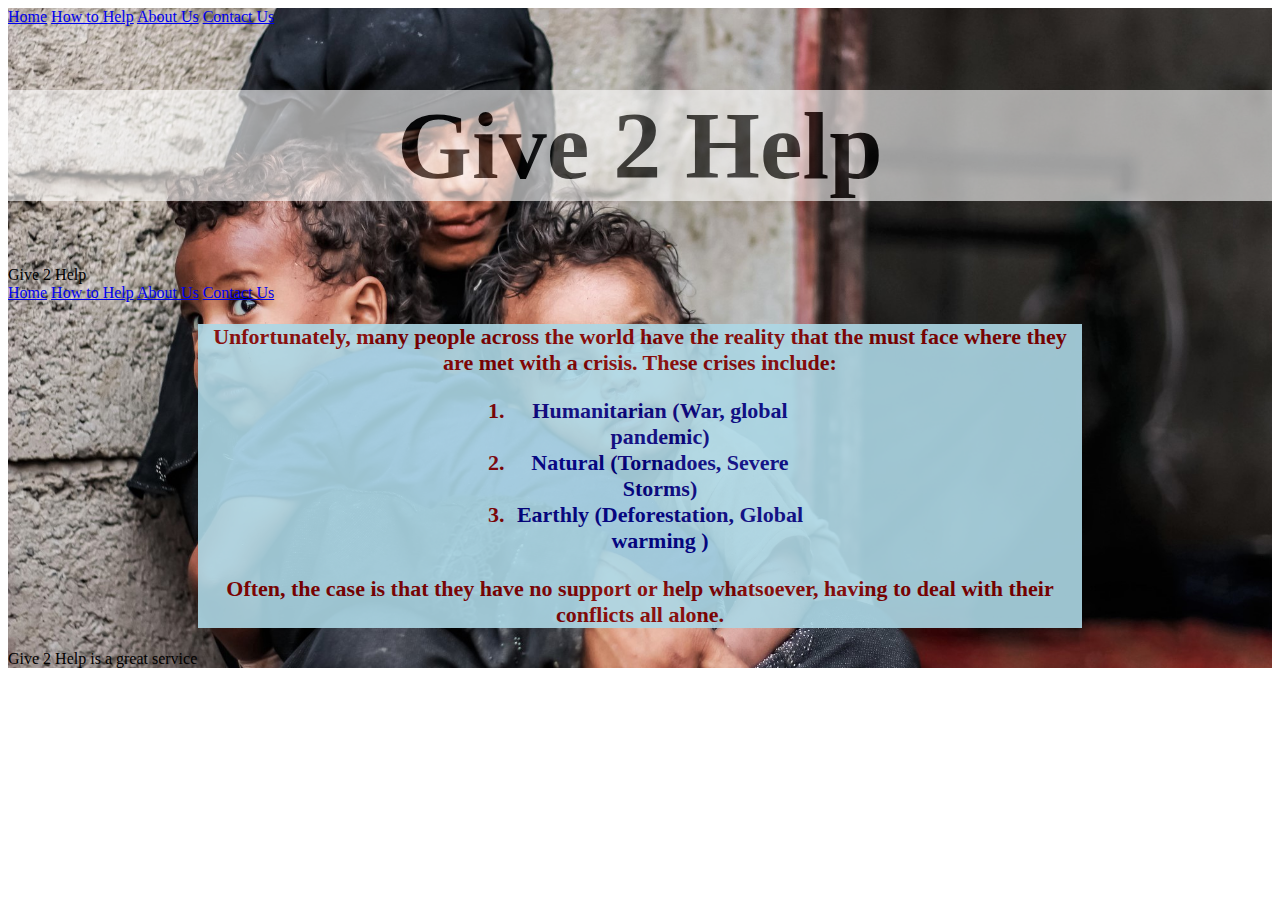
==== index.html @ b187d6c1 "Created base web pages." ====
<html>
  <head>
    <!-- Webpage meta -->
    <meta charset="utf-8">
    <meta name="description" content="Assign-01">
    <meta name="keywords" content="immaculata, ics2o">
    <meta name="author" content="Marcus Wehbi">
    <meta name="viewport" content="width=device-width, initial-scale=1.0">
		
    <!-- Favicon -->
    <link rel="apple-touch-icon" sizes="180x180" href="./fav_index/android-chrome-192x192.png">
    <link rel="icon" type="image/png" sizes="32x32" href="./fav_index/android-chrome-512x512.png">
    <link rel="icon" type="image/png" sizes="16x16" href="./fav_index/favicon-16x16.png">
    <link rel="manifest" href="./fav_index/site.webmanifest">
		
    <!-- Material Design Lite -->
    <script src="https://code.getmdl.io/1.3.0/material.min.js"></script>
    <link rel="stylesheet" href="https://code.getmdl.io/1.3.0/material.indigo-pink.min.css">
		<link rel="stylesheet" href="https://code.getmdl.io/1.3.0/material.pink-deep_purple.min.css" />
    
    <!-- Material Design icon font -->
    <link rel="stylesheet" href="https://fonts.googleapis.com/icon?family=Material+Icons">
    <link rel="stylesheet" href="./css/style.css">
    <title>Give 2 Help</title>
  </head>
  
  <body>
    <!-- Uses a transparent header that draws on top of the layout's background -->
    <div class="demo-layout-transparent mdl-layout mdl-js-layout">
      
      <header class="mdl-layout__header mdl-layout__header--transparent">
        <div class="mdl-layout__header-row">
          <!-- Add spacer, to align navigation to the right -->
          <div class="mdl-layout-spacer"></div>
          <!-- Navigation -->
          <nav class="mdl-navigation">
            <a class="mdl-navigation__link" href="index.html">Home</a>
            <a class="mdl-navigation__link" href="help.html">How to Help</a>
            <a class="mdl-navigation__link" href="about.html">About Us</a>
            <a class="mdl-navigation__link" href="contact.html">Contact Us</a>
          </nav>
        </div>
      </header>

      <!-- Uses a transparent header that draws on top of the layout's background -->
      <style>
      .demo-layout-transparent {
        background: url('./images/humancrises.jpg') center / cover;
        
      }
      .demo-humancrises-layout-transparent .mdl-layout__header,
      .demo-layout-transparent .mdl-layout__drawer-button {
        /* This background is dark, so we set text to white. Use 87% black instead if
           your background is light. */
        color: black;
      }
      </style>
      <center><h1 style="font-family:Didot; opacity: 0.6; background-color:white; color:black; font-size:96px;">Give 2 Help</h1></center>
      
      <div class="mdl-layout__drawer">
        <span class="mdl-layout-title">Give 2 Help</span>
        <nav class="mdl-navigation">
          <a class="mdl-navigation__link" href="index.html">Home</a>
          <a class="mdl-navigation__link" href="help.html">How to Help</a>
          <a class="mdl-navigation__link" href="about.html">About Us</a>
          <a class="mdl-navigation__link" href="contact.html">Contact Us</a>
        </nav>
      </div>

      <main class="mdl-layout__content">

        <center><h3 style="max-width: 70%; font-family:times-new-roman; opacity: 0.9; background-color:lightblue; color:maroon; font-size: 22px">Unfortunately, many people across the world have the reality that the must face where they are met with a crisis. These crises include:
        <style>
        .demo-list-item {
          width: 300px;
        }
        </style>
        
        <ol class="demo-list-item mdl-list">
          <li class="mdl-list__item">
            <span class="mdl-list__item-primary-content" style="color:navy">
              Humanitarian (War, global pandemic)
            </span>
          </li>
          <li class="mdl-list__item">
            <span class="mdl-list__item-primary-content" style="color:navy">
              Natural (Tornadoes, Severe Storms)
            </span>
          </li>
          <li class="mdl-list__item">
            <span class="mdl-list__item-primary-content" style="color:navy">
              Earthly (Deforestation, Global warming )
            </span>
          </li>
        </ol>Often, the case is that they have no support or help whatsoever, having to deal with their conflicts all alone.</h3></center>
      
        
      </main>
      

      <footer class="mdl-mini-footer">
        <div class="mdl-logo">Give 2 Help is a great service</div>
      </footer>
      
    </div>
  </body>
</html>
---- css/style.css ----
.demo-layout-transparent {
  background: url('https://getmdl.io/assets/demos/transparent.jpg') center / cover;
}
.demo-layout-transparent .mdl-layout__header,
.demo-layout-transparent .mdl-layout__drawer-button {
  /* This background is dark, so we set text to white. Use 87% black instead if
     your background is light. */
  color: white;
}
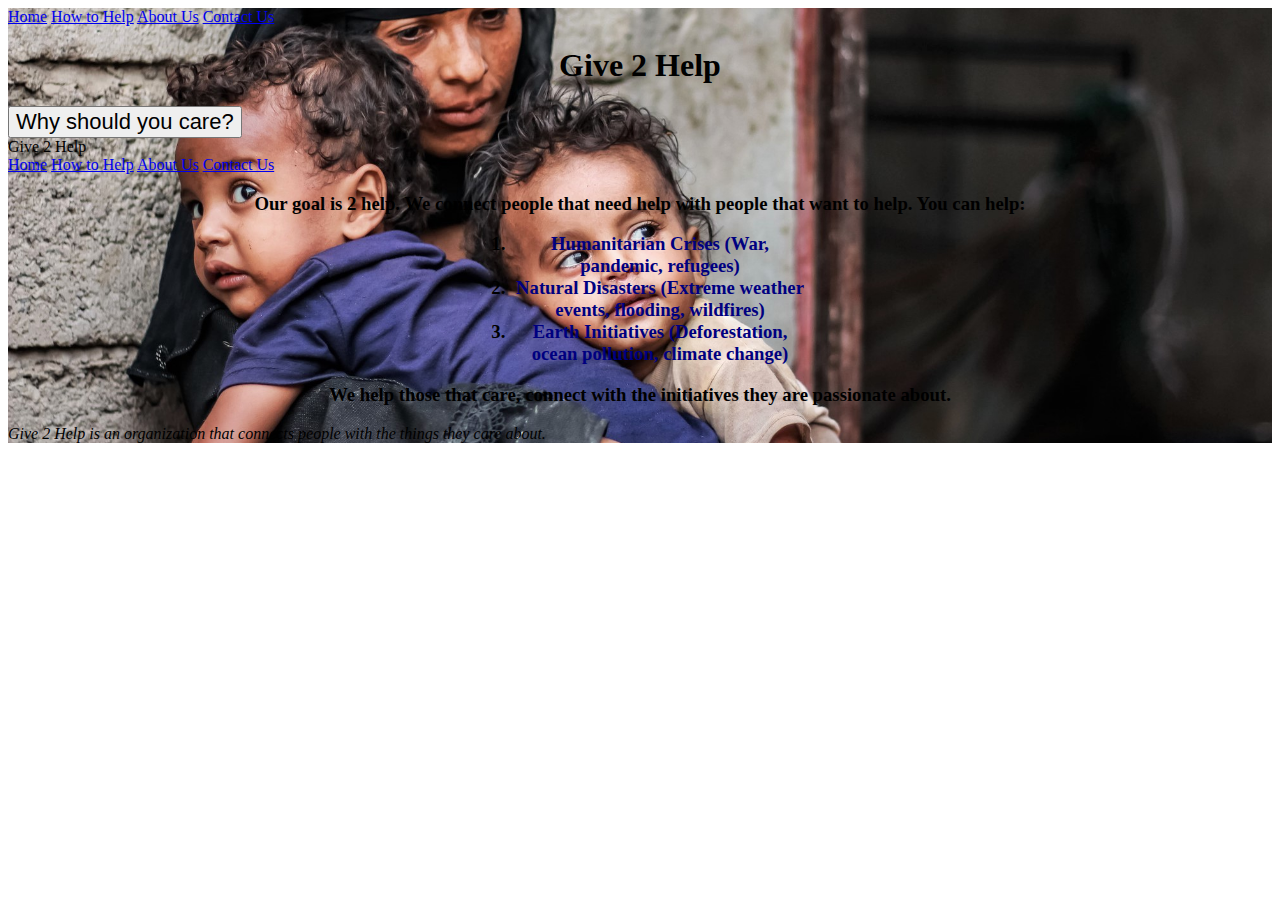
==== commit 62ad2969: "Updated files and created new ones" ====
--- a/index.html
+++ b/index.html
@@ -1,107 +1,111 @@
+<!DOCTYPE html>
 <html>
-  <head>
-    <!-- Webpage meta -->
-    <meta charset="utf-8">
-    <meta name="description" content="Assign-01">
-    <meta name="keywords" content="immaculata, ics2o">
-    <meta name="author" content="Marcus Wehbi">
-    <meta name="viewport" content="width=device-width, initial-scale=1.0">
-		
-    <!-- Favicon -->
-    <link rel="apple-touch-icon" sizes="180x180" href="./fav_index/android-chrome-192x192.png">
-    <link rel="icon" type="image/png" sizes="32x32" href="./fav_index/android-chrome-512x512.png">
-    <link rel="icon" type="image/png" sizes="16x16" href="./fav_index/favicon-16x16.png">
-    <link rel="manifest" href="./fav_index/site.webmanifest">
-		
-    <!-- Material Design Lite -->
-    <script src="https://code.getmdl.io/1.3.0/material.min.js"></script>
-    <link rel="stylesheet" href="https://code.getmdl.io/1.3.0/material.indigo-pink.min.css">
-		<link rel="stylesheet" href="https://code.getmdl.io/1.3.0/material.pink-deep_purple.min.css" />
-    
-    <!-- Material Design icon font -->
-    <link rel="stylesheet" href="https://fonts.googleapis.com/icon?family=Material+Icons">
-    <link rel="stylesheet" href="./css/style.css">
-    <title>Give 2 Help</title>
-  </head>
-  
-  <body>
-    <!-- Uses a transparent header that draws on top of the layout's background -->
-    <div class="demo-layout-transparent mdl-layout mdl-js-layout">
-      
-      <header class="mdl-layout__header mdl-layout__header--transparent">
-        <div class="mdl-layout__header-row">
-          <!-- Add spacer, to align navigation to the right -->
-          <div class="mdl-layout-spacer"></div>
-          <!-- Navigation -->
-          <nav class="mdl-navigation">
-            <a class="mdl-navigation__link" href="index.html">Home</a>
-            <a class="mdl-navigation__link" href="help.html">How to Help</a>
-            <a class="mdl-navigation__link" href="about.html">About Us</a>
-            <a class="mdl-navigation__link" href="contact.html">Contact Us</a>
-          </nav>
-        </div>
-      </header>
-
+   <head>
+      <!-- Webpage meta -->
+      <meta charset="utf-8">
+      <meta name="description" content="Assign-01">
+      <meta name="keywords" content="immaculata, ics2o">
+      <meta name="author" content="Marcus Wehbi">
+      <meta name="viewport" content="width=device-width, initial-scale=1.0">
+      <!-- Favicon -->
+      <link rel="apple-touch-icon" sizes="180x180" href="./fav_index/android-chrome-192x192.png">
+      <link rel="icon" type="image/png" sizes="32x32" href="./fav_index/android-chrome-512x512.png">
+      <link rel="icon" type="image/png" sizes="16x16" href="./fav_index/favicon-16x16.png">
+      <link rel="manifest" href="./fav_index/site.webmanifest">
+      <!-- Material Design Lite -->
+      <script src="https://code.getmdl.io/1.3.0/material.min.js"></script>
+      <link rel="stylesheet" href="https://code.getmdl.io/1.3.0/material.indigo-pink.min.css">
+      <link rel="stylesheet" href="https://code.getmdl.io/1.3.0/material.pink-deep_purple.min.css" />
+      <!-- Material Design icon font -->
+      <link rel="stylesheet" href="https://fonts.googleapis.com/icon?family=Material+Icons">
+      <!-- linking my CSS main style sheet -->
+      <link rel="stylesheet" href="./css/style.css">
+      <title>Give 2 Help</title>
+   </head>
+   <body>
       <!-- Uses a transparent header that draws on top of the layout's background -->
-      <style>
-      .demo-layout-transparent {
-        background: url('./images/humancrises.jpg') center / cover;
-        
-      }
-      .demo-humancrises-layout-transparent .mdl-layout__header,
-      .demo-layout-transparent .mdl-layout__drawer-button {
-        /* This background is dark, so we set text to white. Use 87% black instead if
-           your background is light. */
-        color: black;
-      }
-      </style>
-      <center><h1 style="font-family:Didot; opacity: 0.6; background-color:white; color:black; font-size:96px;">Give 2 Help</h1></center>
-      
-      <div class="mdl-layout__drawer">
-        <span class="mdl-layout-title">Give 2 Help</span>
-        <nav class="mdl-navigation">
-          <a class="mdl-navigation__link" href="index.html">Home</a>
-          <a class="mdl-navigation__link" href="help.html">How to Help</a>
-          <a class="mdl-navigation__link" href="about.html">About Us</a>
-          <a class="mdl-navigation__link" href="contact.html">Contact Us</a>
-        </nav>
+      <div class="demo-layout-transparent mdl-layout mdl-js-layout">
+         <header class="mdl-layout__header mdl-layout__header--transparent">
+            <div class="mdl-layout__header-row">
+               <!-- Add spacer, to align navigation to the right -->
+               <div class="mdl-layout-spacer"></div>
+               <!-- Navigation -->
+               <nav class="mdl-navigation">
+                  <a class="mdl-navigation__link" href="index.html">Home</a>
+                  <a class="mdl-navigation__link" href="help.html">How to Help</a>
+                  <a class="mdl-navigation__link" href="about.html">About Us</a>
+                  <a class="mdl-navigation__link" href="contact.html">Contact Us</a>
+               </nav>
+            </div>
+         </header>
+         <!-- Uses a transparent header that draws on top of the layout's background -->
+         <style>
+            .demo-layout-transparent {
+            background: url('./images/humancrises.jpg') center / cover;
+            }
+            .demo-humancrises-layout-transparent .mdl-layout__header,
+            .demo-layout-transparent .mdl-layout__drawer-button {
+            /* This background is dark, so we set text to white. Use 87% black instead if
+            your background is light. */
+            color: black;
+            }
+         </style>
+         <center>
+            <h1>Give 2 Help</h1>
+         </center>
+         <script>
+            function myButtonClicked() {
+              alert("Everyday we see natural disasters, conflict and extreme weather events on the news.  These events have a profound impact on the people in those areas.  We often see these news stories and wish we can help.  We help connect you with those events so you can make a change now!")
+            }
+         </script>
+         <button onclick="myButtonClicked()" style="font-size: 22px">
+         Why should you care?
+         </button>
+         <div class="mdl-layout__drawer">
+            <span class="mdl-layout-title">Give 2 Help</span>
+            <nav class="mdl-navigation">
+               <a class="mdl-navigation__link" href="index.html">Home</a>
+               <a class="mdl-navigation__link" href="help.html">How to Help</a>
+               <a class="mdl-navigation__link" href="about.html">About Us</a>
+               <a class="mdl-navigation__link" href="contact.html">Contact Us</a>
+            </nav>
+         </div>
+         <main class="mdl-layout__content">
+            <center>
+               <h3>
+                  Our goal is 2 help. We connect people that need help with people that want to help. You can help:
+                  <style>
+                     .demo-list-item {
+                     width: 300px;
+                     }
+                  </style>
+                  <ol class="demo-list-item mdl-list">
+                     <li class="mdl-list__item">
+                        <span class="mdl-list__item-primary-content" style="color:navy">
+                        <b>Humanitarian Crises</b> (War, pandemic, refugees)
+                        </span>
+                     </li>
+                     <li class="mdl-list__item">
+                        <span class="mdl-list__item-primary-content" style="color:navy">
+                        <b>Natural Disasters</b> (Extreme weather events, flooding, wildfires)
+                        </span>
+                     </li>
+                     <li class="mdl-list__item">
+                        <span class="mdl-list__item-primary-content" style="color:navy">
+                        <b>Earth Initiatives</b> (Deforestation, ocean pollution, climate change)
+                        </span>
+                     </li>
+                  </ol>
+                  We help those that care, connect with the initiatives they are passionate about.
+               </h3>
+            </center>
+         </main>
+         <footer class="mdl-mini-footer">
+            <center>
+               <i>
+            </center>
+            <div class="mdl-logo">Give 2 Help is an organization that connects people with the things they care about.</div></i></center>
+         </footer>
       </div>
-
-      <main class="mdl-layout__content">
-
-        <center><h3 style="max-width: 70%; font-family:times-new-roman; opacity: 0.9; background-color:lightblue; color:maroon; font-size: 22px">Unfortunately, many people across the world have the reality that the must face where they are met with a crisis. These crises include:
-        <style>
-        .demo-list-item {
-          width: 300px;
-        }
-        </style>
-        
-        <ol class="demo-list-item mdl-list">
-          <li class="mdl-list__item">
-            <span class="mdl-list__item-primary-content" style="color:navy">
-              Humanitarian (War, global pandemic)
-            </span>
-          </li>
-          <li class="mdl-list__item">
-            <span class="mdl-list__item-primary-content" style="color:navy">
-              Natural (Tornadoes, Severe Storms)
-            </span>
-          </li>
-          <li class="mdl-list__item">
-            <span class="mdl-list__item-primary-content" style="color:navy">
-              Earthly (Deforestation, Global warming )
-            </span>
-          </li>
-        </ol>Often, the case is that they have no support or help whatsoever, having to deal with their conflicts all alone.</h3></center>
-      
-        
-      </main>
-      
-
-      <footer class="mdl-mini-footer">
-        <div class="mdl-logo">Give 2 Help is a great service</div>
-      </footer>
-      
-    </div>
-  </body>
+   </body>
 </html>